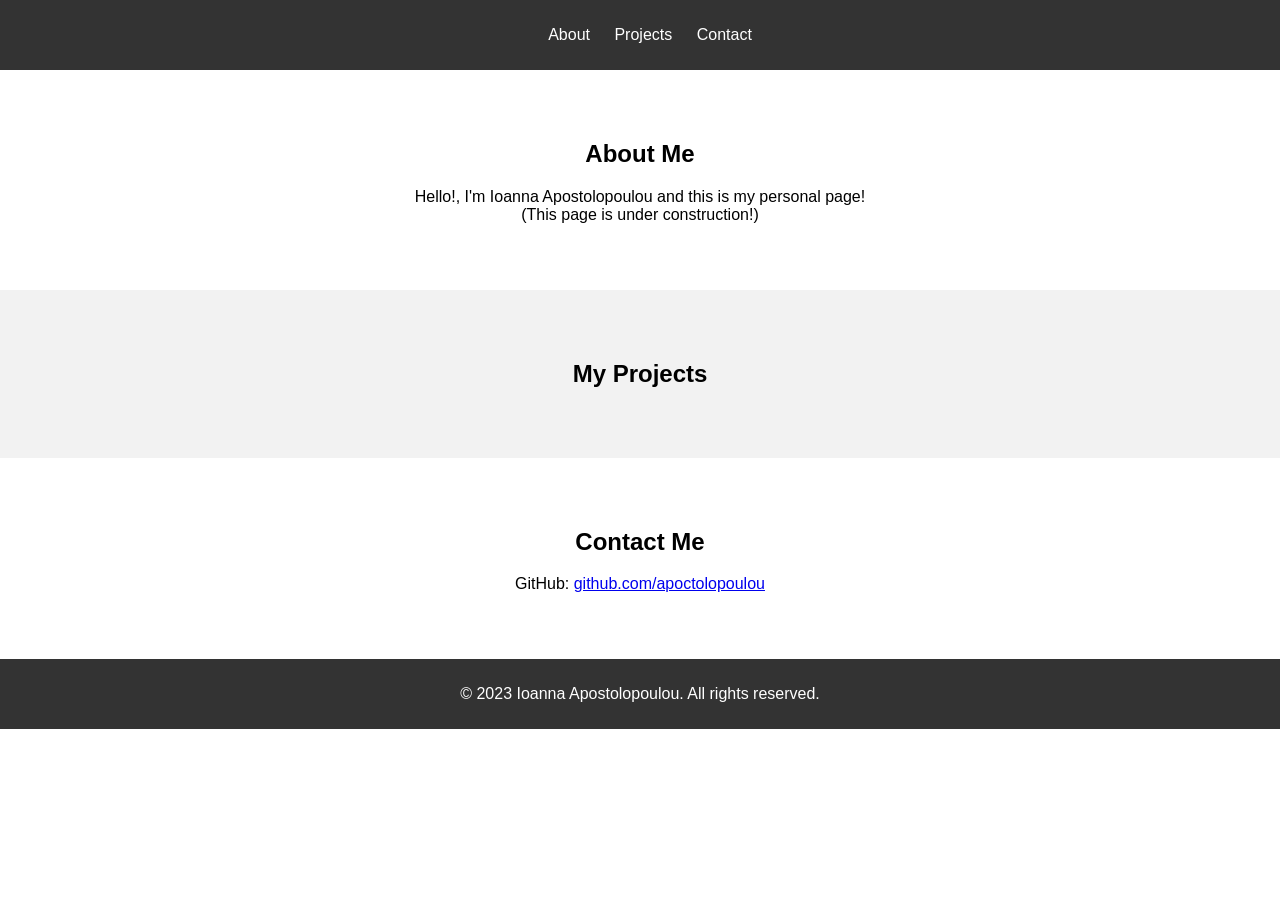
==== index.html @ e93bd4a9 "yes, ok" ====
<!DOCTYPE html>
<html lang="en">

<head>
    <meta charset="UTF-8">
    <meta name="viewport" content="width=device-width, initial-scale=1.0">
    <link rel="stylesheet" href="styles.css">
    <title>Your Portfolio</title>
</head>

<body>
    <header>
        <nav>
            <ul>
                <li><a href="#about">About</a></li>
                <li><a href="#projects">Projects</a></li>
                <li><a href="#contact">Contact</a></li>
            </ul>
        </nav>
    </header>

    <section id="about" class="section">
        <h2>About Me</h2>
        <p> Hello!, I'm Ioanna Apostolopoulou and this is my personal page! <br>
            (This page is under construction!)
        </p>
    </section>

    <section id="projects" class="section">
        <h1>My Projects</h1>
    </section>

    <section id="contact" class="section">
        <h2>Contact Me</h2>
        <p>GitHub: <a href="https://github.com/apoctolopoulou" target="_blank">github.com/apoctolopoulou</a></p>
    </section>

    <footer>
        <p>&copy; 2023 Ioanna Apostolopoulou. All rights reserved.</p>
    </footer>
</body>

</html>
---- styles.css ----
body {
    font-family: Arial, sans-serif;
    margin: 0;
    padding: 0;
    background-color: #fff; /* Set background color to white */
  }
  
  header {
    background-color: #333;
    color: #fff;
    padding: 10px 0;
    text-align: center;
  }
  
  nav ul {
    list-style: none;
  }
  
  nav ul li {
    display: inline;
    margin-right: 20px;
  }
  
  nav ul li a {
    color: #fff;
    text-decoration: none;
  }
  
  .section {
    padding: 50px;
    text-align: center;
    background-color: #fff; /* Set background color to white */
  }
  
  #projects {
    background-color: #f2f2f2;
  }
  
  footer {
    background-color: #333;
    color: #fff;
    text-align: center;
    padding: 10px 0;
    width: 100%;
    bottom: 0;
  }
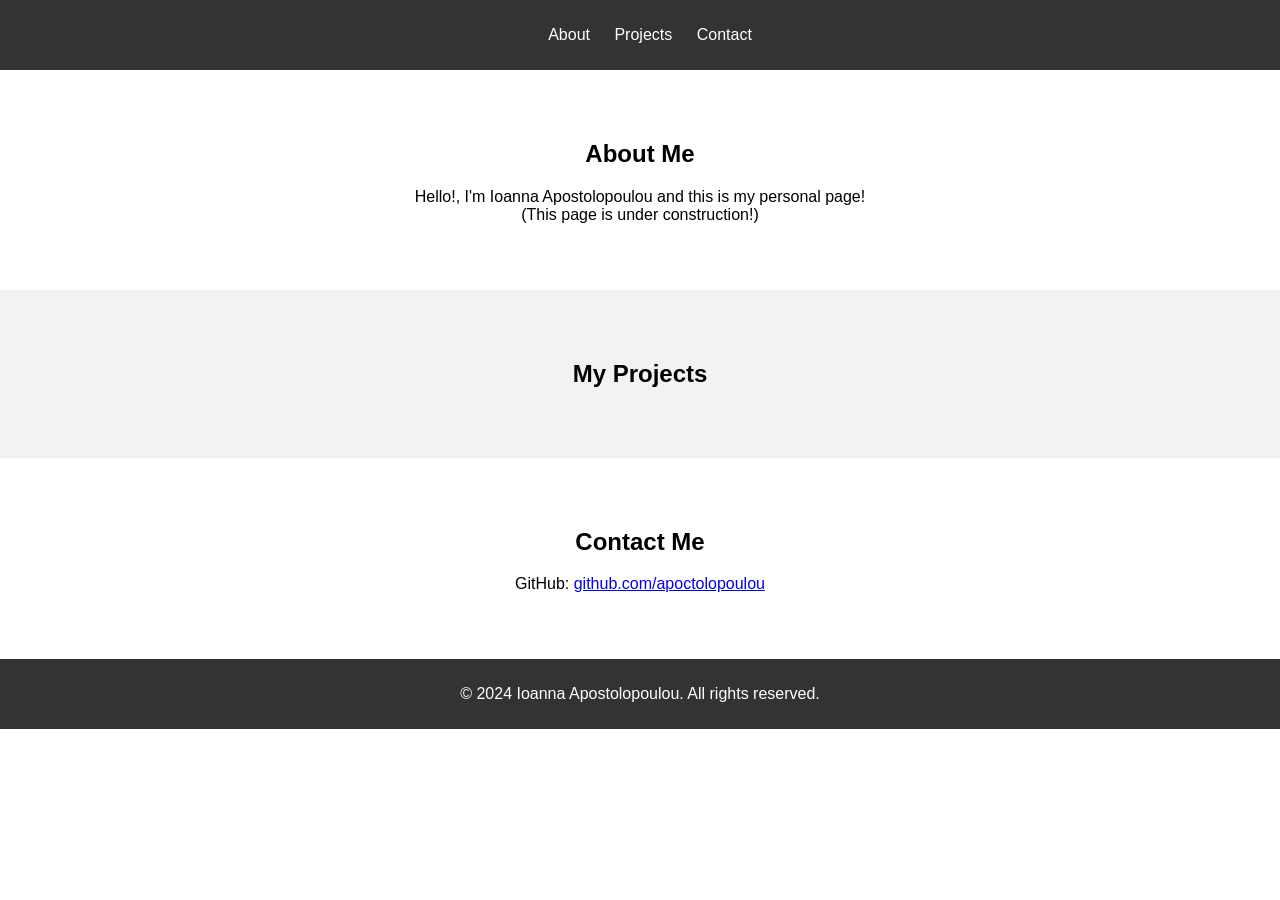
==== commit 0fbbae57: "updated index.html" ====
--- a/index.html
+++ b/index.html
@@ -4,7 +4,7 @@
 <head>
     <meta charset="UTF-8">
     <meta name="viewport" content="width=device-width, initial-scale=1.0">
-    <link rel="stylesheet" href="styles.css">
+    <link rel="stylesheet" href="css/styles.css">
     <title>Your Portfolio</title>
 </head>
 
@@ -36,7 +36,7 @@
     </section>
 
     <footer>
-        <p>&copy; 2023 Ioanna Apostolopoulou. All rights reserved.</p>
+        <p>&copy; 2024 Ioanna Apostolopoulou. All rights reserved.</p>
     </footer>
 </body>
 
--- a/css/styles.css
+++ b/css/styles.css
@@ -0,0 +1,47 @@
+body {
+    font-family: Arial, sans-serif;
+    margin: 0;
+    padding: 0;
+    background-color: #fff; /* Set background color to white */
+  }
+  
+  header {
+    background-color: #333;
+    color: #fff;
+    padding: 10px 0;
+    text-align: center;
+  }
+  
+  nav ul {
+    list-style: none;
+  }
+  
+  nav ul li {
+    display: inline;
+    margin-right: 20px;
+  }
+  
+  nav ul li a {
+    color: #fff;
+    text-decoration: none;
+  }
+  
+  .section {
+    padding: 50px;
+    text-align: center;
+    background-color: #fff; /* Set background color to white */
+  }
+  
+  #projects {
+    background-color: #f2f2f2;
+  }
+  
+  footer {
+    background-color: #333;
+    color: #fff;
+    text-align: center;
+    padding: 10px 0;
+    width: 100%;
+    bottom: 0;
+  }
+  
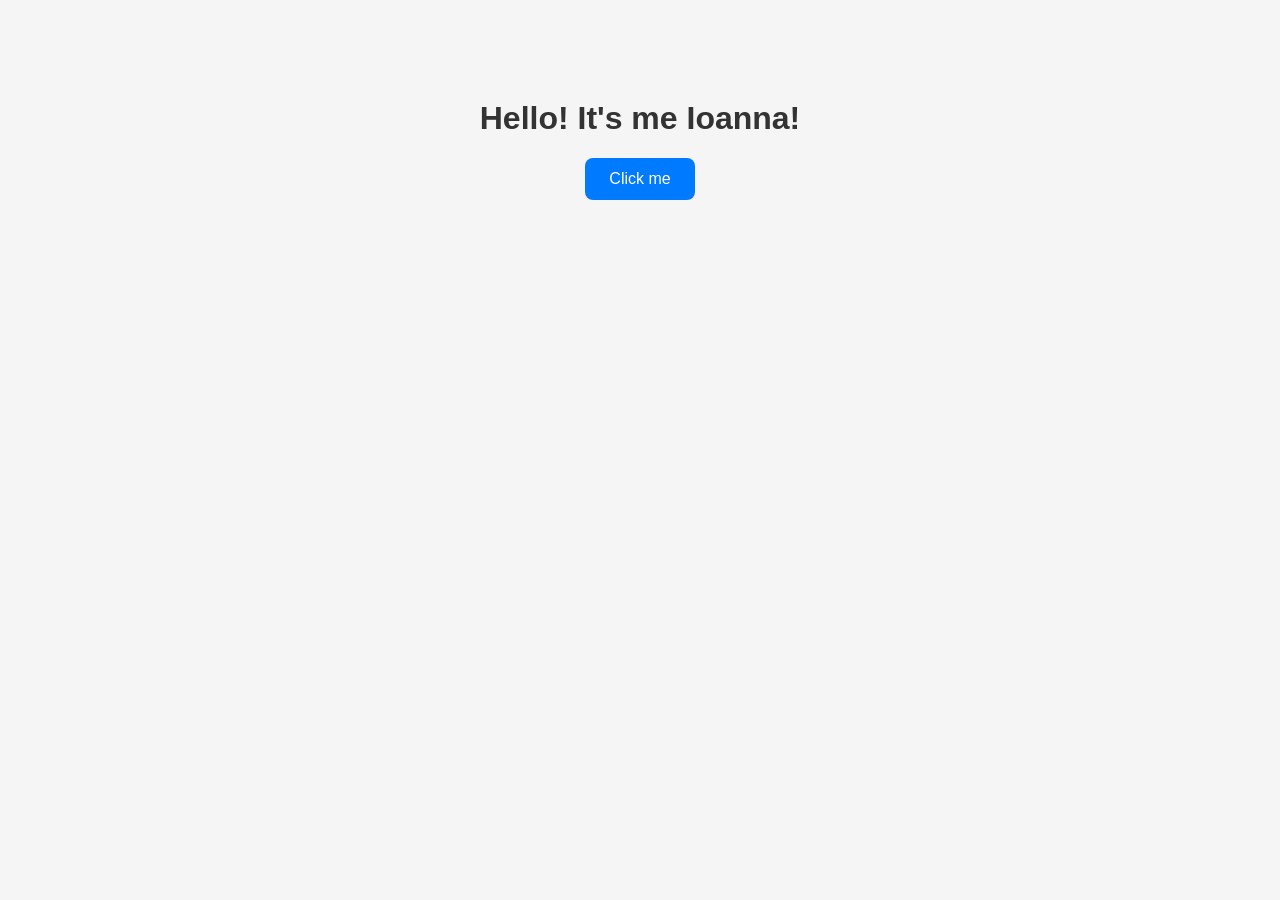
==== commit 8d7f4c7d: "Create index.html" ====
--- a/index.html
+++ b/index.html
@@ -1,43 +1,36 @@
 <!DOCTYPE html>
 <html lang="en">
-
 <head>
     <meta charset="UTF-8">
     <meta name="viewport" content="width=device-width, initial-scale=1.0">
-    <link rel="stylesheet" href="css/styles.css">
-    <title>Your Portfolio</title>
+    <title>Hello Ioanna!</title>
+    <style>
+        body {
+            font-family: Arial, sans-serif;
+            text-align: center;
+            margin-top: 100px;
+            background-color: #f5f5f5;
+        }
+        h1 {
+            color: #333;
+        }
+        button {
+            background-color: #007BFF;
+            color: white;
+            padding: 12px 24px;
+            font-size: 16px;
+            border: none;
+            border-radius: 8px;
+            cursor: pointer;
+            transition: background-color 0.3s;
+        }
+        button:hover {
+            background-color: #0056b3;
+        }
+    </style>
 </head>
-
 <body>
-    <header>
-        <nav>
-            <ul>
-                <li><a href="#about">About</a></li>
-                <li><a href="#projects">Projects</a></li>
-                <li><a href="#contact">Contact</a></li>
-            </ul>
-        </nav>
-    </header>
-
-    <section id="about" class="section">
-        <h2>About Me</h2>
-        <p> Hello!, I'm Ioanna Apostolopoulou and this is my personal page! <br>
-            (This page is under construction!)
-        </p>
-    </section>
-
-    <section id="projects" class="section">
-        <h1>My Projects</h1>
-    </section>
-
-    <section id="contact" class="section">
-        <h2>Contact Me</h2>
-        <p>GitHub: <a href="https://github.com/apoctolopoulou" target="_blank">github.com/apoctolopoulou</a></p>
-    </section>
-
-    <footer>
-        <p>&copy; 2024 Ioanna Apostolopoulou. All rights reserved.</p>
-    </footer>
+    <h1>Hello! It's me Ioanna!</h1>
+    <button onclick="window.location.href='https://www.youtube.com/watch?v=caq8XpjAswo';">Click me</button>
 </body>
-
 </html>
